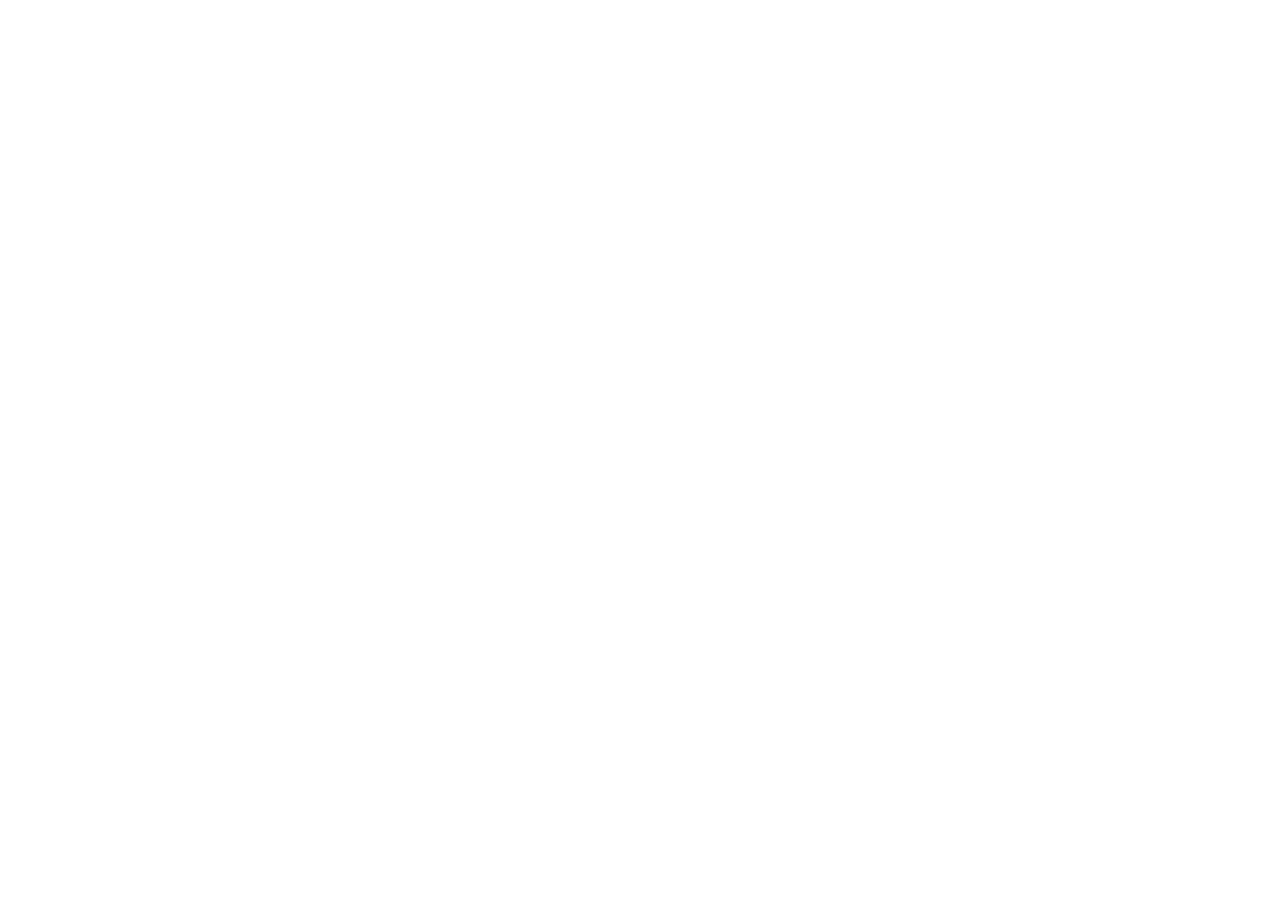
==== index.html @ dbc406c9 "create initial site files" ====
<!DOCTYPE html>
<html lang="en">
<head>
    <meta charset="UTF-8">
    <meta name="viewport" content="width=device-width, initial-scale=1.0">
    <meta http-equiv="X-UA-Compatible" content="ie=edge">
    <title>Document</title>
</head>
<body>
    
</body>
</html>
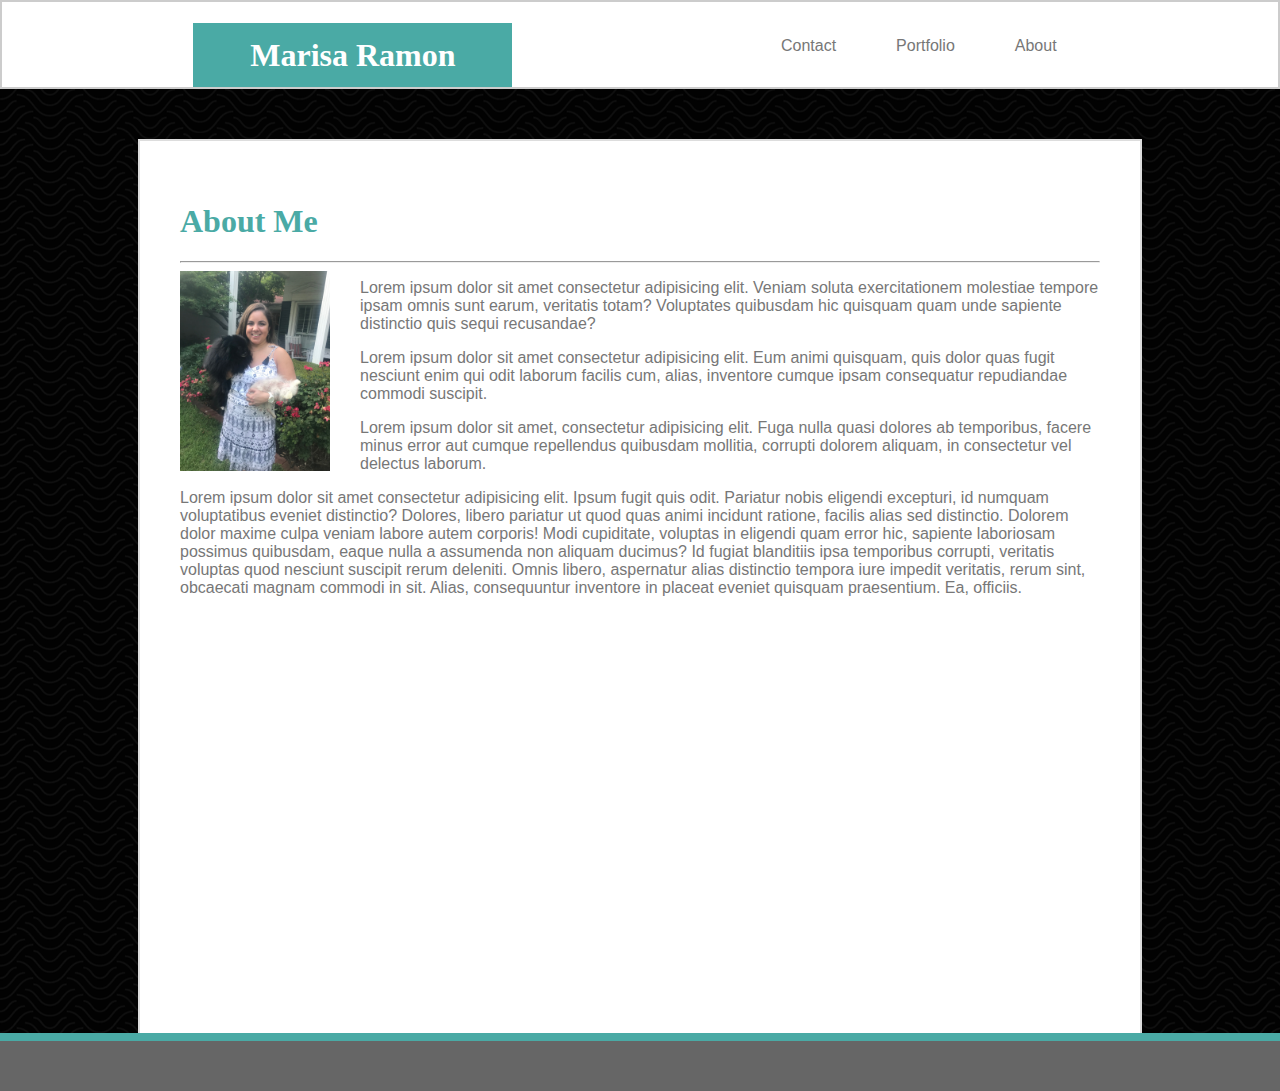
==== commit aa2f4ed0: "complete contact form" ====
--- a/index.html
+++ b/index.html
@@ -4,9 +4,36 @@
     <meta charset="UTF-8">
     <meta name="viewport" content="width=device-width, initial-scale=1.0">
     <meta http-equiv="X-UA-Compatible" content="ie=edge">
-    <title>Document</title>
+    <title>My Basic Portfolio</title>
+    <link rel="stylesheet" href="assets/css/style.css">
 </head>
 <body>
-    
+    <header>
+        <div id="name">
+            <h1>Marisa Ramon</h1>
+        </div>
+        <nav>
+            <ul>
+                <li><a href="/">About</a></li>
+                <li><a href="#">Portfolio</a></li>
+                <li><a href="contact.html">Contact</a></li>
+            </ul>
+        </nav>
+
+    </header>
+    <div class="content-outer">
+        <div class="content-inner">
+        <h1>About Me</h1>
+        <hr>
+        <img id="profile-image" src="assets/images/profile_pic.jpg" alt="my_pic" height="200px"/>
+        <p>Lorem ipsum dolor sit amet consectetur adipisicing elit. Veniam soluta exercitationem molestiae tempore ipsam omnis sunt earum, veritatis totam? Voluptates quibusdam hic quisquam quam unde sapiente distinctio quis sequi recusandae?</p>
+        <p>Lorem ipsum dolor sit amet consectetur adipisicing elit. Eum animi quisquam, quis dolor quas fugit nesciunt enim qui odit laborum facilis cum, alias, inventore cumque ipsam consequatur repudiandae commodi suscipit.</p>
+        <p>Lorem ipsum dolor sit amet, consectetur adipisicing elit. Fuga nulla quasi dolores ab temporibus, facere minus error aut cumque repellendus quibusdam mollitia, corrupti dolorem aliquam, in consectetur vel delectus laborum.</p>
+        <p>Lorem ipsum dolor sit amet consectetur adipisicing elit. Ipsum fugit quis odit. Pariatur nobis eligendi excepturi, id numquam voluptatibus eveniet distinctio? Dolores, libero pariatur ut quod quas animi incidunt ratione, facilis alias sed distinctio. Dolorem dolor maxime culpa veniam labore autem corporis! Modi cupiditate, voluptas in eligendi quam error hic, sapiente laboriosam possimus quibusdam, eaque nulla a assumenda non aliquam ducimus? Id fugiat blanditiis ipsa temporibus corrupti, veritatis voluptas quod nesciunt suscipit rerum deleniti. Omnis libero, aspernatur alias distinctio tempora iure impedit veritatis, rerum sint, obcaecati magnam commodi in sit. Alias, consequuntur inventore in placeat eveniet quisquam praesentium. Ea, officiis.</p>
+        </div>
+    </div>
+    <footer>
+
+    </footer>
 </body>
 </html>--- a/assets/css/style.css
+++ b/assets/css/style.css
@@ -0,0 +1,110 @@
+html, body {
+    height: 100%;
+    margin: 0;
+}
+
+body {
+    background-image: url("../images/papyrus-dark.png");
+    background-repeat: repeat;
+    /* background-size: cover;   */
+}
+
+header {
+    background-color: #fff;
+    border: 2px solid #cccccc;
+    margin-bottom: 50px;
+}
+
+header h1 {
+    font-family: 'Georgia', Times, Times New Roman, serif;
+    color: #fff;
+    background-color: #4aaaa5;
+    line-height: 2;
+    margin-bottom: 0;
+}
+
+#name {
+    width: 25%;
+    text-align: center;
+    margin-left: 15%;
+}
+
+.content-inner h1 {
+    color: #4aaaa5;
+}
+
+.content-outer {
+    min-height: 100%;
+    width: 960px;
+    border: 2px solid #dddddd;
+    background: #fff;
+    margin: 0 auto;
+    padding: 20px;
+} 
+
+ul {
+    list-style-type: none;
+    margin: 0;
+    padding: 0;
+}
+
+li {
+    float: right;
+}
+nav {
+    top: -80px;
+    position: relative;
+    margin-right: 15%;
+}
+
+nav ul li a {
+    display: block;
+    padding: 30px;
+    background-color: #fff;
+    text-decoration: none;
+}
+
+#profile-image {
+    float: left;
+    margin-right: 30px;
+}
+
+p, a {
+    font-family: 'Arial', 'Helvetica Neue', Helvetica, sans-serif;;
+    color: #777777;
+}
+
+.content-inner {
+    padding: 20px;
+    padding-bottom: 50px;
+  }
+
+footer {
+    background-color: #666666;
+    height: 50px;
+    margin-top: -50px;  
+    border-top: 8px solid #4aaaa5;
+}
+
+
+/* CONTACT FORM */
+
+
+input[type=text], input[type=email], textarea {
+    width: 100%;
+    padding: 12px 20px;
+    margin: 8px 0;
+    display: inline-block;
+    border: 1px solid #ccc;
+    border-radius: 4px;
+    box-sizing: border-box;
+}
+
+
+#btn-submit {
+    border-radius: 0;
+    padding: 10px 20px;
+    color: #fff;
+    background-color: #4aaaa5;
+    margin-top: 25px;
+}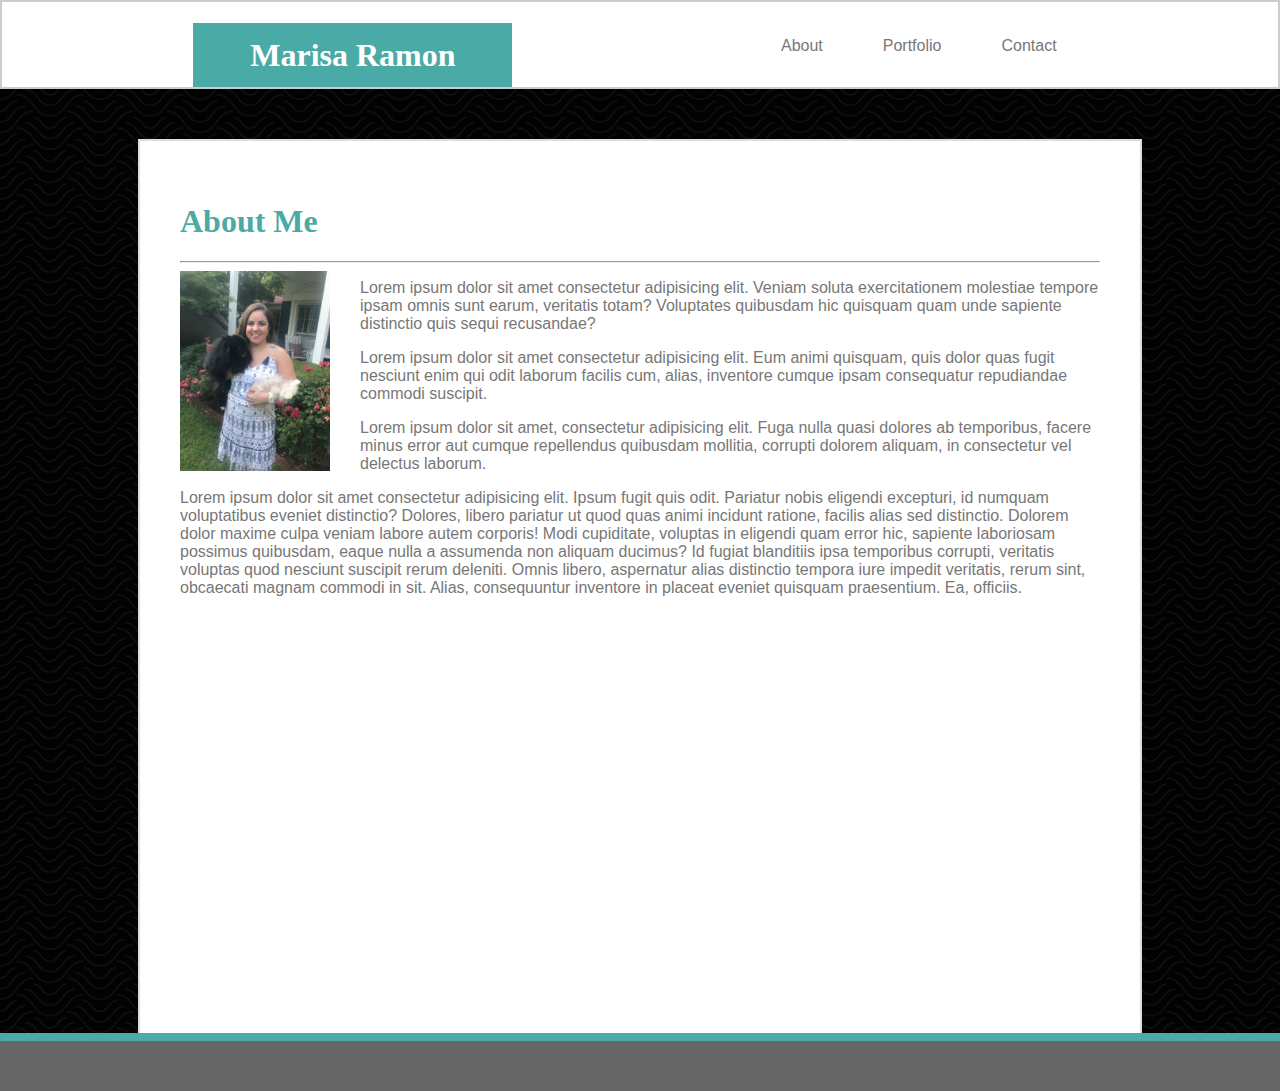
==== commit 1bfe019c: "start portfolio page" ====
--- a/index.html
+++ b/index.html
@@ -14,9 +14,9 @@
         </div>
         <nav>
             <ul>
-                <li><a href="/">About</a></li>
-                <li><a href="#">Portfolio</a></li>
                 <li><a href="contact.html">Contact</a></li>
+                <li><a href="portfolio.html">Portfolio</a></li>
+                <li><a href="index.html">About</a></li>
             </ul>
         </nav>
 
--- a/assets/css/style.css
+++ b/assets/css/style.css
@@ -64,6 +64,11 @@
     text-decoration: none;
 }
 
+nav ul li a:hover, a:focus {
+    background-color: #4aaaa5;
+    color: #fff;
+}
+
 #profile-image {
     float: left;
     margin-right: 30px;
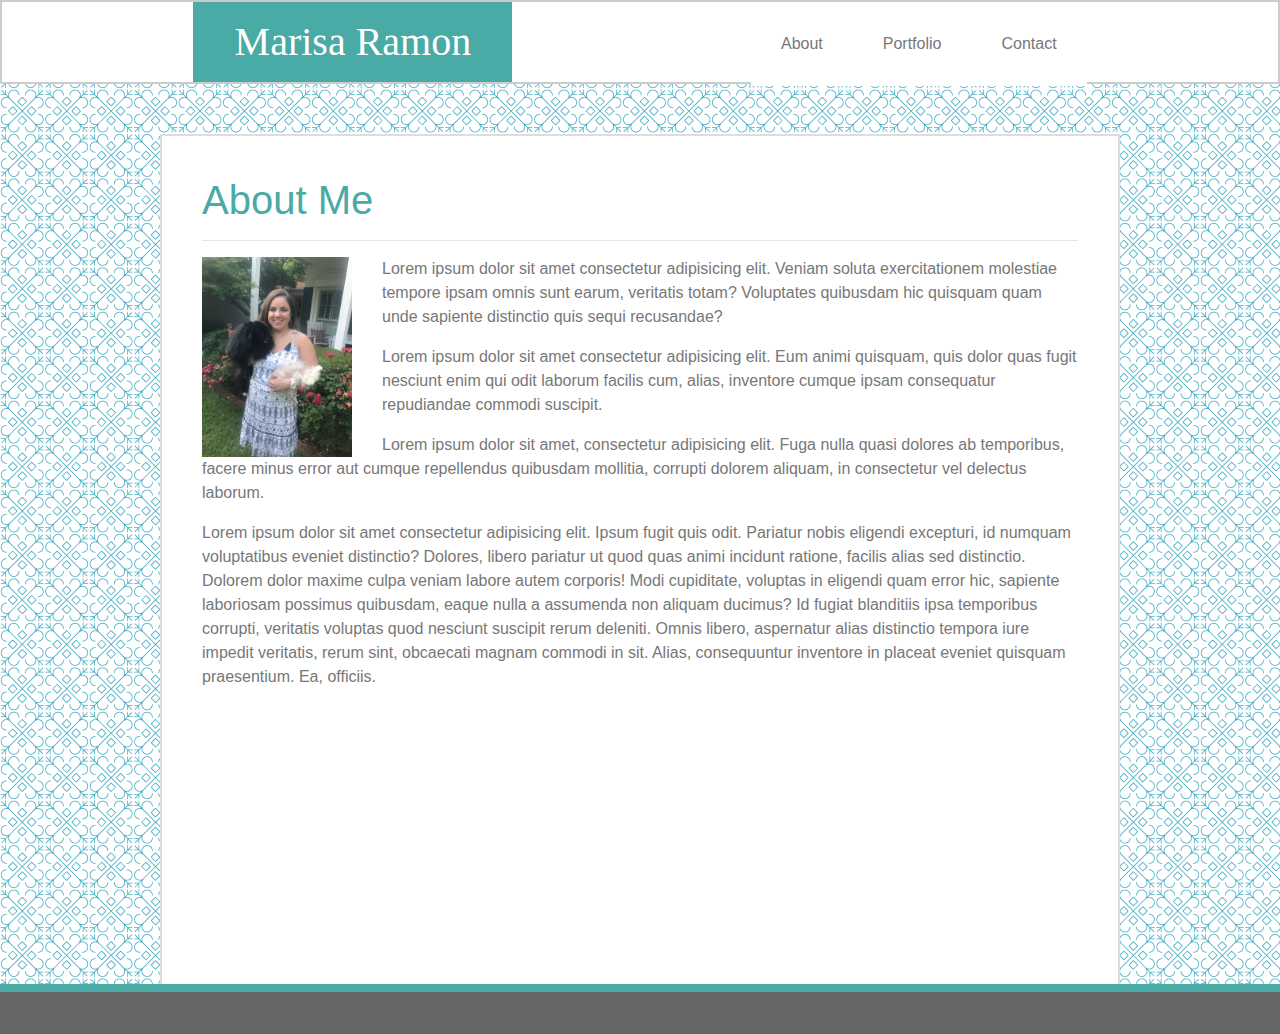
==== commit a838dd3d: "change background image" ====
--- a/index.html
+++ b/index.html
@@ -5,6 +5,7 @@
     <meta name="viewport" content="width=device-width, initial-scale=1.0">
     <meta http-equiv="X-UA-Compatible" content="ie=edge">
     <title>My Basic Portfolio</title>
+    <link rel="stylesheet" href="https://stackpath.bootstrapcdn.com/bootstrap/4.3.1/css/bootstrap.min.css" integrity="sha384-ggOyR0iXCbMQv3Xipma34MD+dH/1fQ784/j6cY/iJTQUOhcWr7x9JvoRxT2MZw1T" crossorigin="anonymous">
     <link rel="stylesheet" href="assets/css/style.css">
 </head>
 <body>
--- a/assets/css/style.css
+++ b/assets/css/style.css
@@ -4,7 +4,7 @@
 }
 
 body {
-    background-image: url("../images/papyrus-dark.png");
+    background-image: url("../images/morocco.png");
     background-repeat: repeat;
     /* background-size: cover;   */
 }
@@ -23,24 +23,7 @@
     margin-bottom: 0;
 }
 
-#name {
-    width: 25%;
-    text-align: center;
-    margin-left: 15%;
-}
-
-.content-inner h1 {
-    color: #4aaaa5;
-}
-
-.content-outer {
-    min-height: 100%;
-    width: 960px;
-    border: 2px solid #dddddd;
-    background: #fff;
-    margin: 0 auto;
-    padding: 20px;
-} 
+/* NAV BAR */
 
 ul {
     list-style-type: none;
@@ -68,6 +51,27 @@
     background-color: #4aaaa5;
     color: #fff;
 }
+
+
+#name {
+    width: 25%;
+    text-align: center;
+    margin-left: 15%;
+}
+
+.content-inner h1 {
+    color: #4aaaa5;
+}
+
+.content-outer {
+    min-height: 100%;
+    width: 960px;
+    border: 2px solid #dddddd;
+    background: #fff;
+    margin: 0 auto;
+    padding: 20px;
+} 
+
 
 #profile-image {
     float: left;
@@ -112,4 +116,30 @@
     color: #fff;
     background-color: #4aaaa5;
     margin-top: 25px;
-}+}
+
+
+/* PORTFOLIO PAGE */
+
+.portfolio-wrapper {
+    /* padding-bottom: 100px; */
+}
+
+.container {
+    position: relative; 
+    margin: 20px;
+    /* float: left;    */
+}
+
+.content {
+    position: absolute; /* Position the background text */
+    bottom: 20px; 
+    background: rgba(74, 170, 165, 0.8); 
+    color: #fff; 
+    width: 400px;
+    text-align: center;
+  }
+
+  .content p {
+      color: #fff;
+  }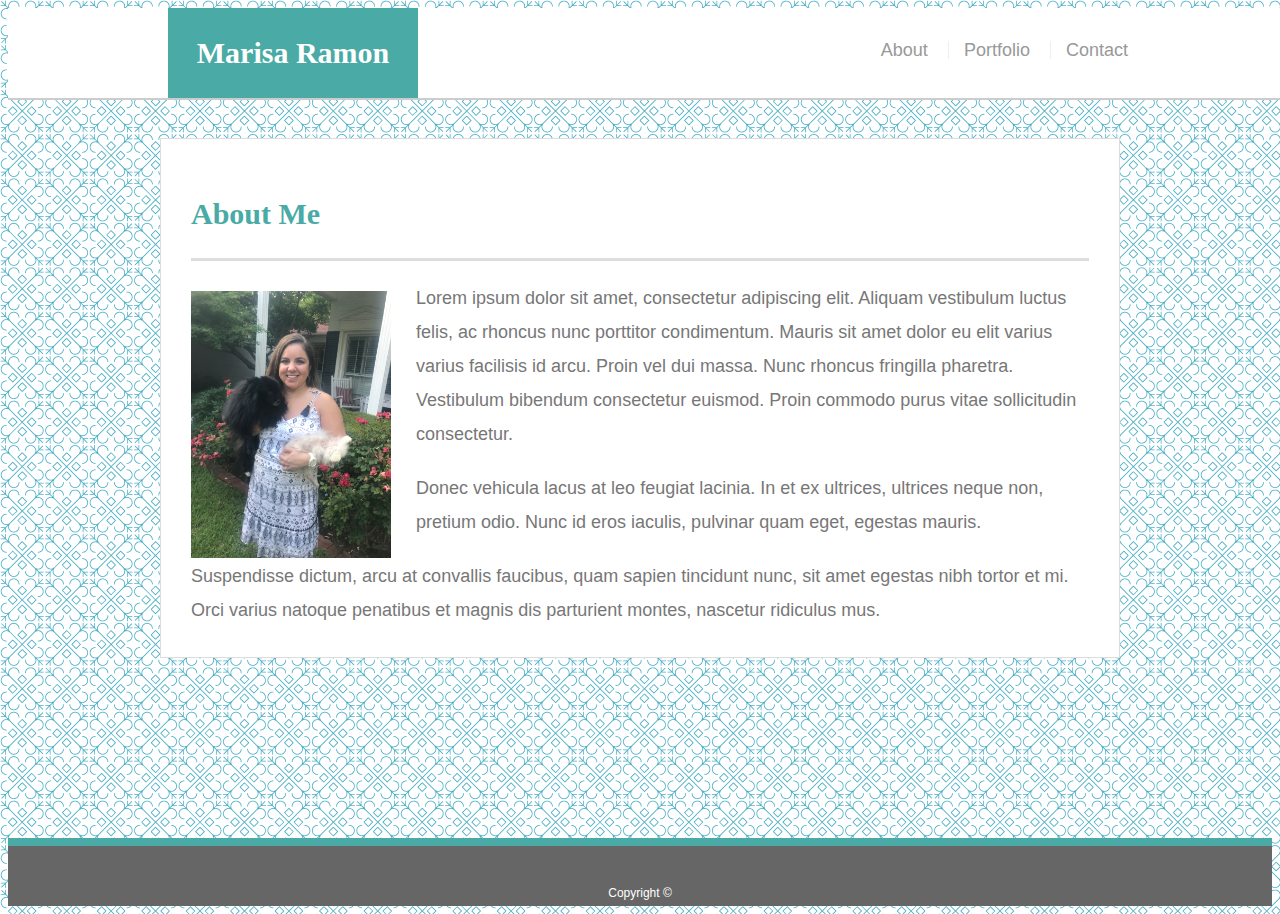
==== commit c1265913: "edit html and css before doing media queries" ====
--- a/index.html
+++ b/index.html
@@ -4,37 +4,39 @@
     <meta charset="UTF-8">
     <meta name="viewport" content="width=device-width, initial-scale=1.0">
     <meta http-equiv="X-UA-Compatible" content="ie=edge">
-    <title>My Basic Portfolio</title>
-    <link rel="stylesheet" href="https://stackpath.bootstrapcdn.com/bootstrap/4.3.1/css/bootstrap.min.css" integrity="sha384-ggOyR0iXCbMQv3Xipma34MD+dH/1fQ784/j6cY/iJTQUOhcWr7x9JvoRxT2MZw1T" crossorigin="anonymous">
+    <title>About | Marisa Ramon</title>
     <link rel="stylesheet" href="assets/css/style.css">
 </head>
 <body>
-    <header>
-        <div id="name">
-            <h1>Marisa Ramon</h1>
+    <header id="masthead">
+        <div class="container">
+            <a href="index.html" id="logo">Marisa Ramon</a>
+            <nav>
+                    <a href="index.html">About</a>
+                    <a href="portfolio.html">Portfolio</a>
+                    <a href="contact.html">Contact</a>
+            </nav>
         </div>
-        <nav>
-            <ul>
-                <li><a href="contact.html">Contact</a></li>
-                <li><a href="portfolio.html">Portfolio</a></li>
-                <li><a href="index.html">About</a></li>
-            </ul>
-        </nav>
+    </header>
 
-    </header>
-    <div class="content-outer">
-        <div class="content-inner">
+    <div id="main-container" class="container">
+        <section class="main-section">
         <h1>About Me</h1>
-        <hr>
-        <img id="profile-image" src="assets/images/profile_pic.jpg" alt="my_pic" height="200px"/>
-        <p>Lorem ipsum dolor sit amet consectetur adipisicing elit. Veniam soluta exercitationem molestiae tempore ipsam omnis sunt earum, veritatis totam? Voluptates quibusdam hic quisquam quam unde sapiente distinctio quis sequi recusandae?</p>
-        <p>Lorem ipsum dolor sit amet consectetur adipisicing elit. Eum animi quisquam, quis dolor quas fugit nesciunt enim qui odit laborum facilis cum, alias, inventore cumque ipsam consequatur repudiandae commodi suscipit.</p>
-        <p>Lorem ipsum dolor sit amet, consectetur adipisicing elit. Fuga nulla quasi dolores ab temporibus, facere minus error aut cumque repellendus quibusdam mollitia, corrupti dolorem aliquam, in consectetur vel delectus laborum.</p>
-        <p>Lorem ipsum dolor sit amet consectetur adipisicing elit. Ipsum fugit quis odit. Pariatur nobis eligendi excepturi, id numquam voluptatibus eveniet distinctio? Dolores, libero pariatur ut quod quas animi incidunt ratione, facilis alias sed distinctio. Dolorem dolor maxime culpa veniam labore autem corporis! Modi cupiditate, voluptas in eligendi quam error hic, sapiente laboriosam possimus quibusdam, eaque nulla a assumenda non aliquam ducimus? Id fugiat blanditiis ipsa temporibus corrupti, veritatis voluptas quod nesciunt suscipit rerum deleniti. Omnis libero, aspernatur alias distinctio tempora iure impedit veritatis, rerum sint, obcaecati magnam commodi in sit. Alias, consequuntur inventore in placeat eveniet quisquam praesentium. Ea, officiis.</p>
+        
+        <img src="assets/images/profile_pic.jpg" class="auth-image" alt="my_pic"/>
+        <p>Lorem ipsum dolor sit amet, consectetur adipiscing elit. Aliquam vestibulum luctus felis, ac rhoncus nunc porttitor condimentum. Mauris sit amet dolor eu elit varius varius facilisis id arcu. Proin vel dui massa. Nunc rhoncus fringilla pharetra. Vestibulum bibendum consectetur euismod. Proin commodo purus vitae sollicitudin consectetur.</p>
+
+        <p>Donec vehicula lacus at leo feugiat lacinia. In et ex ultrices, ultrices neque non, pretium odio. Nunc id eros iaculis, pulvinar quam eget, egestas mauris.</p>
+  
+        <p>Suspendisse dictum, arcu at convallis faucibus, quam sapien tincidunt nunc, sit amet egestas nibh tortor et mi. Orci varius natoque penatibus et magnis dis parturient montes, nascetur ridiculus mus.</p>
+        </section>
+    </div>
+
+
+    <footer>
+        <div class="container">
+            Copyright &copy;
         </div>
-    </div>
-    <footer>
-
     </footer>
 </body>
 </html>--- a/assets/css/style.css
+++ b/assets/css/style.css
@@ -1,105 +1,242 @@
-html, body {
-    height: 100%;
-    margin: 0;
-}
-
-body {
-    background-image: url("../images/morocco.png");
-    background-repeat: repeat;
-    /* background-size: cover;   */
-}
-
-header {
-    background-color: #fff;
-    border: 2px solid #cccccc;
-    margin-bottom: 50px;
-}
-
-header h1 {
-    font-family: 'Georgia', Times, Times New Roman, serif;
+body { 
+    font-family: Arial, "Helvetica Neue", Helvetica, sans-serif;
+    font-size: 18px;
+    line-height: 34px;
+    color: #777777;
+    background: url("../images/morocco.png");
+}
+
+* {
+    box-sizing: border-box;
+}
+
+/* general */
+.container {
+    width: 100%;
+    max-width: 960px;
+    margin: 0 auto;
+    clear: both;
+}
+
+h1,
+h2,
+h3,
+p {
+  margin-bottom: 20px;
+}
+
+p:last-child {
+  margin-bottom: 0;
+}
+
+h1,
+h2,
+h3 {
+  font-family: Georgia, Times, "Times New Roman", serif;
+  font-weight: 700;
+  color: #4aaaa5;
+}
+
+h1 {
+  padding-bottom: 20px;
+  font-size: 30px;
+  line-height: 49px;
+  border-bottom: 3px solid #dddddd;
+}
+
+h2,
+h3 {
+  font-size: 22px;
+}
+
+
+/* header */
+#masthead {
+    position: fixed;
+    z-index: 99;
+    width: 100%;
+    margin: 0 0 30px;
+    overflow: auto;
+    color: #fff;
+    background: #fff;
+    border-bottom: 2px solid #cccccc;
+   
+}
+
+#logo {
+    float: left;
+    width: 250px;
+    height: 90px;
+    font-family: 'Georgia', Times, "Times New Roman", serif;
+    font-size: 30px;
+    font-weight: 700;
+    line-height: 90px;
     color: #fff;
     background-color: #4aaaa5;
-    line-height: 2;
+    text-align: center;
+    text-decoration: none; 
+}
+
+nav {
+    float: right;
+    margin-top: 25px;
+}
+
+nav a {
+    display: inline-block;
+    padding-left: 15px;
+    margin-left: 15px;
+    line-height: 18px;
+    color: #999;
+    text-decoration: none;
+    border-left: 1px solid #efefef;
+}
+
+nav a:first-child {
+    border-left: 0 none;
+  }
+
+
+/* footer  */
+
+footer {
+    padding: 30px 0;
+    clear: both;
+    font-size: 12px;
+    color: #fff;
+    text-align: center;
+    background: #666666;
+    border-top: 8px solid #4aaaa5;
+    height: 50px;
+}
+
+h3, h2 {
+    padding-bottom: 20px;
+    margin-bottom: 15px;
+    line-height: 22px;
+    border-bottom: 2px solid #eeeeee;
+  }
+
+
+/* main */
+
+#main-container {
+    padding-top: 130px;
+    min-height: calc(100vh - 70px);
+}
+
+.main-section {
+    float: left;
+    width: 100%;
+    max-width: 960px;
+    padding: 30px;
+    margin: 0 0 40px;
+    background: #fff;
+    border: 1px solid #dddddd;
+}
+
+.auth-image {
+    float: left;
+    width: 200px;
+    height: auto;
+    margin-top: 10px;
+    margin-right: 25px;
+}
+
+/* PORTFOLIO PAGE */
+
+.work {
+    position: relative;
+    float: left;
+    width: 274px;
+    margin: 20px 0 25px;
+    overflow: auto;
+}
+
+.work:nth-child(even) {
+    margin-right: 40px;
+  }
+
+.work img {
+      width: 100%;
+      border: 0 none;
+      opacity: 0.8;
+}
+
+.work h3 {
+    position: absolute;
+    bottom: 20px;
+    width: 100%;
+    padding: 15px;
     margin-bottom: 0;
-}
-
-/* NAV BAR */
-
-ul {
-    list-style-type: none;
-    margin: 0;
-    padding: 0;
-}
-
-li {
-    float: right;
-}
-nav {
-    top: -80px;
-    position: relative;
-    margin-right: 15%;
-}
-
-nav ul li a {
+    font-weight: 300;
+    line-height: 30px;
+    color: #ffffff;
+    text-align: center;
+    background: #4aaaa5;
+    border-bottom: 0;
+}
+
+
+/* .content {
+    position: absolute; 
+    bottom: 20px; 
+    background: rgba(74, 170, 165, 0.8); 
+    color: #fff; 
+    width: 400px;
+    text-align: center;
+  }
+
+  .content p {
+      color: #fff;
+  } */
+
+
+
+
+/* CONTACT page */
+
+
+
+#contact-form ul {
+    margin-bottom: 20px;
+  }
+  
+  #contact-form li {
+    margin-bottom: 10px;
+  }
+  
+  label,
+  input[type=text],
+  input[type=email],
+  textarea {
     display: block;
-    padding: 30px;
-    background-color: #fff;
-    text-decoration: none;
-}
-
-nav ul li a:hover, a:focus {
-    background-color: #4aaaa5;
-    color: #fff;
-}
-
-
-#name {
-    width: 25%;
-    text-align: center;
-    margin-left: 15%;
-}
-
-.content-inner h1 {
-    color: #4aaaa5;
-}
-
-.content-outer {
-    min-height: 100%;
-    width: 960px;
-    border: 2px solid #dddddd;
-    background: #fff;
-    margin: 0 auto;
-    padding: 20px;
-} 
-
-
-#profile-image {
-    float: left;
-    margin-right: 30px;
-}
-
-p, a {
-    font-family: 'Arial', 'Helvetica Neue', Helvetica, sans-serif;;
-    color: #777777;
-}
-
-.content-inner {
-    padding: 20px;
-    padding-bottom: 50px;
-  }
-
-footer {
-    background-color: #666666;
-    height: 50px;
-    margin-top: -50px;  
-    border-top: 8px solid #4aaaa5;
-}
-
-
-/* CONTACT FORM */
-
-
-input[type=text], input[type=email], textarea {
+    width: 100%;
+  }
+  
+  input[type=text],
+  input[type=email],
+  textarea {
+    height: 35px;
+    padding: 0 10px;
+    font-size: 14px;
+    border: 1px solid #dddddd;
+  }
+  
+  textarea {
+    height: 200px;
+  }
+  
+  input[type=submit] {
+    padding: 10px 30px;
+    font-size: 18px;
+    color: #ffffff;
+    cursor: pointer;
+    background: #4aaaa5;
+    border: 0 none;
+  }
+  
+/* input[type=text], input[type=email], textarea {
     width: 100%;
     padding: 12px 20px;
     margin: 8px 0;
@@ -116,30 +253,5 @@
     color: #fff;
     background-color: #4aaaa5;
     margin-top: 25px;
-}
-
-
-/* PORTFOLIO PAGE */
-
-.portfolio-wrapper {
-    /* padding-bottom: 100px; */
-}
-
-.container {
-    position: relative; 
-    margin: 20px;
-    /* float: left;    */
-}
-
-.content {
-    position: absolute; /* Position the background text */
-    bottom: 20px; 
-    background: rgba(74, 170, 165, 0.8); 
-    color: #fff; 
-    width: 400px;
-    text-align: center;
-  }
-
-  .content p {
-      color: #fff;
-  }+} */
+
